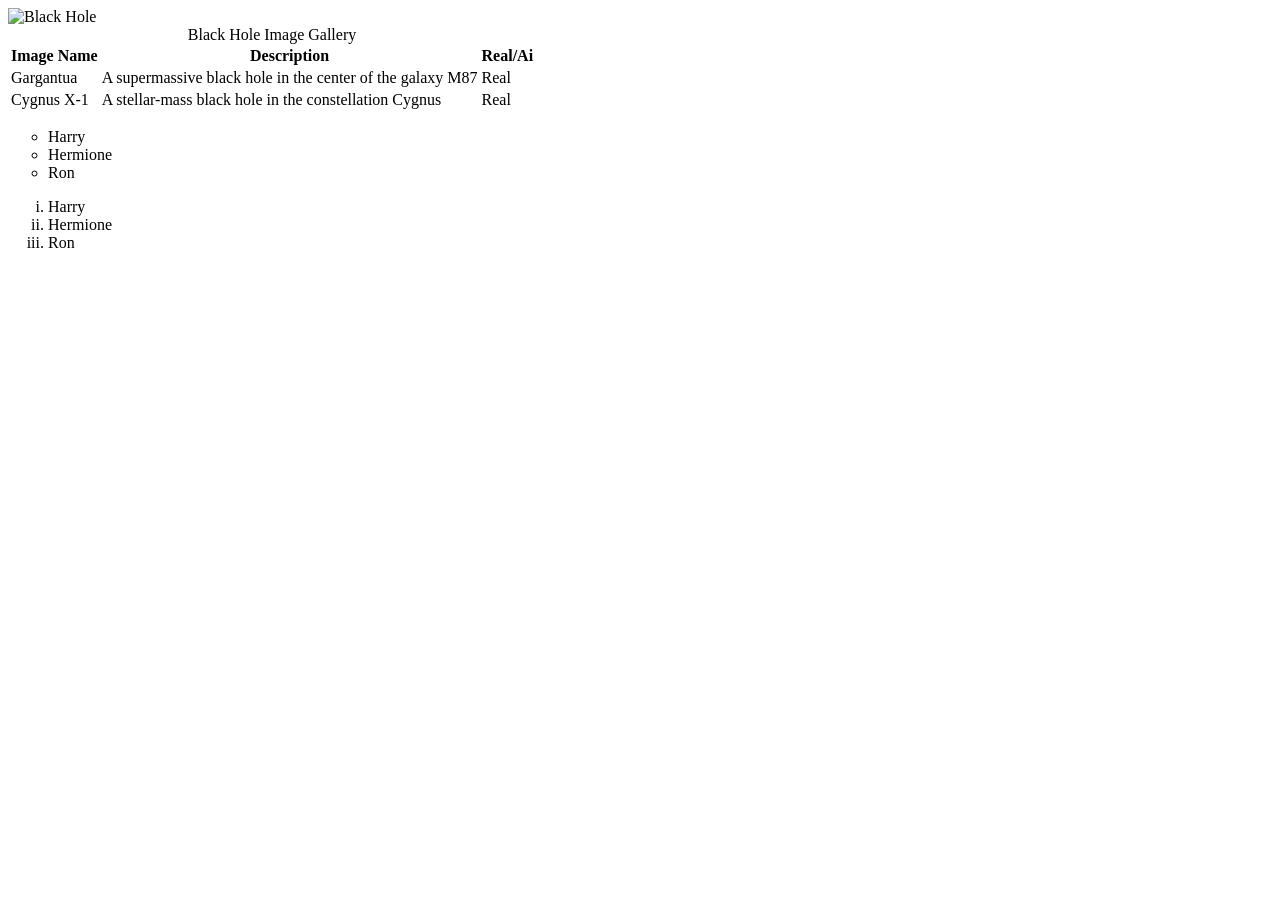
==== Web Technologies and Frameworks/CWH/HTML/Lecture 5/index.html @ 1ac07218 "Lecture 5 completed" ====
<!DOCTYPE html>
<html lang="en">

<head>
    <meta charset="UTF-8">
    <meta name="viewport" content="width=device-width, initial-scale=1.0">
    <meta name="description" content="A Black Hole image gallery">
    <title>images</title>
</head>

<body>
    <img width="800" height="500" src="Black hole.png" alt="Black Hole">
    <table>
        <caption>Black Hole Image Gallery</caption>
        <tr>
            <th>Image Name</th>
            <th>Description</th>
            <th>Real/Ai</th>
        </tr>
        <tr>
            <td>Gargantua</td>
            <td>A supermassive black hole in the center of the galaxy M87</td>
            <td>Real</td>
        </tr>
        <tr>
            <td>Cygnus X-1</td>
            <td>A stellar-mass black hole in the constellation Cygnus</td>
            <td>Real</td>
        </tr>
    </table>

    <ul type="circle">
        <li>Harry</li>
        <li>Hermione</li>
        <li>Ron</li>
    </ul>
    <ol type="i">
        <li>Harry</li>
        <li>Hermione</li>
        <li>Ron</li>
    </ol>
</body>

</html>
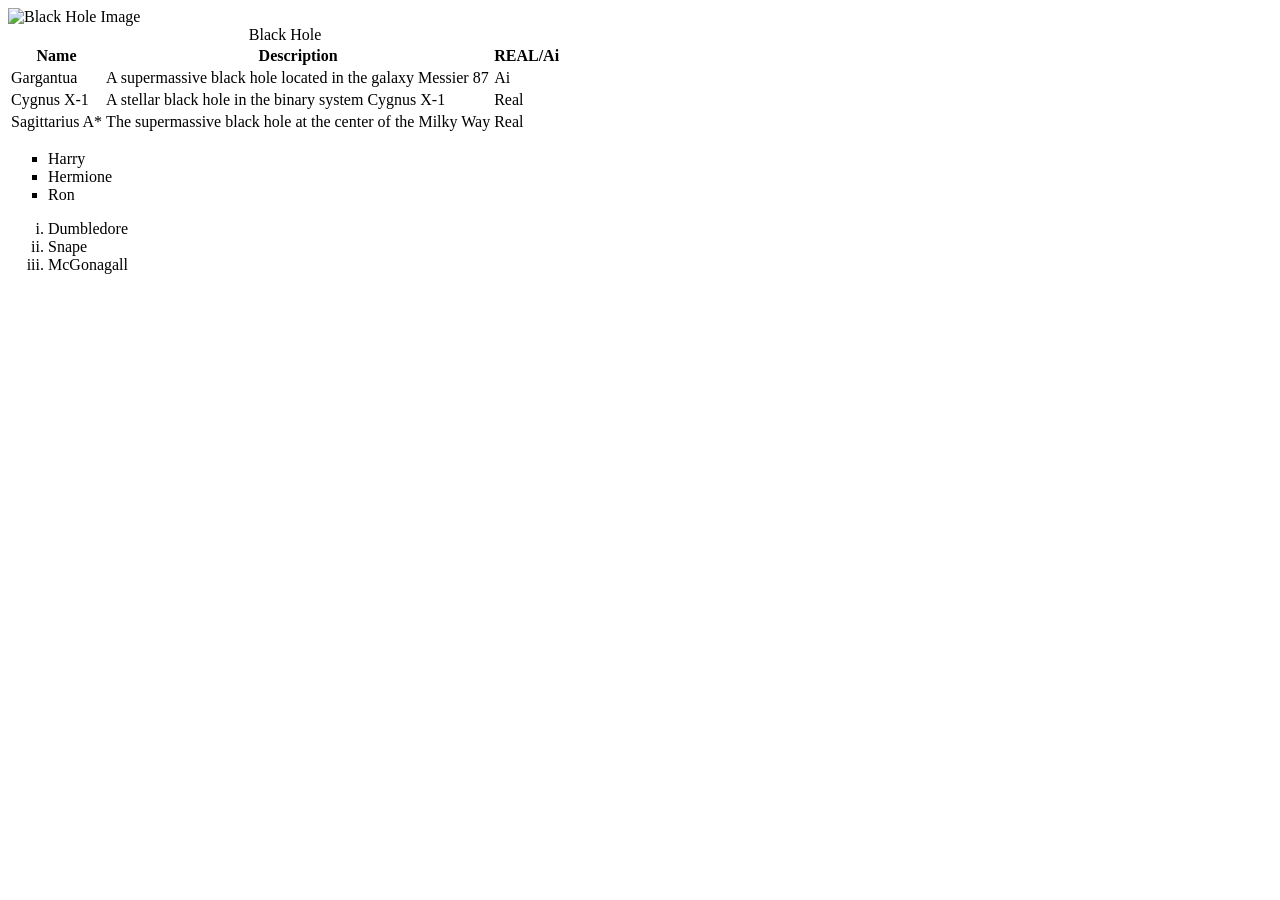
==== commit 49d63d55: "Lecture 5 completed" ====
--- a/Web Technologies and Frameworks/CWH/HTML/Lecture 5/index.html
+++ b/Web Technologies and Frameworks/CWH/HTML/Lecture 5/index.html
@@ -4,40 +4,44 @@
 <head>
     <meta charset="UTF-8">
     <meta name="viewport" content="width=device-width, initial-scale=1.0">
-    <meta name="description" content="A Black Hole image gallery">
-    <title>images</title>
+    <meta name="description" content="Black Hole image gallery">
+    <title>Document</title>
 </head>
 
 <body>
-    <img width="800" height="500" src="Black hole.png" alt="Black Hole">
+    <img width="500" src="assets/Black hole.png" alt="Black Hole Image">
     <table>
-        <caption>Black Hole Image Gallery</caption>
+        <caption> Black Hole</caption>
         <tr>
-            <th>Image Name</th>
+            <th>Name</th>
             <th>Description</th>
-            <th>Real/Ai</th>
+            <th>REAL/Ai</th>
         </tr>
         <tr>
             <td>Gargantua</td>
-            <td>A supermassive black hole in the center of the galaxy M87</td>
+            <td>A supermassive black hole located in the galaxy Messier 87</td>
+            <td>Ai</td>
+        </tr>
+        <tr>
+            <td>Cygnus X-1</td>
+            <td>A stellar black hole in the binary system Cygnus X-1</td>
             <td>Real</td>
         </tr>
         <tr>
-            <td>Cygnus X-1</td>
-            <td>A stellar-mass black hole in the constellation Cygnus</td>
+            <td>Sagittarius A*</td>
+            <td>The supermassive black hole at the center of the Milky Way</td>
             <td>Real</td>
         </tr>
     </table>
-
-    <ul type="circle">
+    <ul type="square">
         <li>Harry</li>
         <li>Hermione</li>
         <li>Ron</li>
     </ul>
     <ol type="i">
-        <li>Harry</li>
-        <li>Hermione</li>
-        <li>Ron</li>
+        <li>Dumbledore</li>
+        <li>Snape</li>
+        <li>McGonagall</li>
     </ol>
 </body>
 
